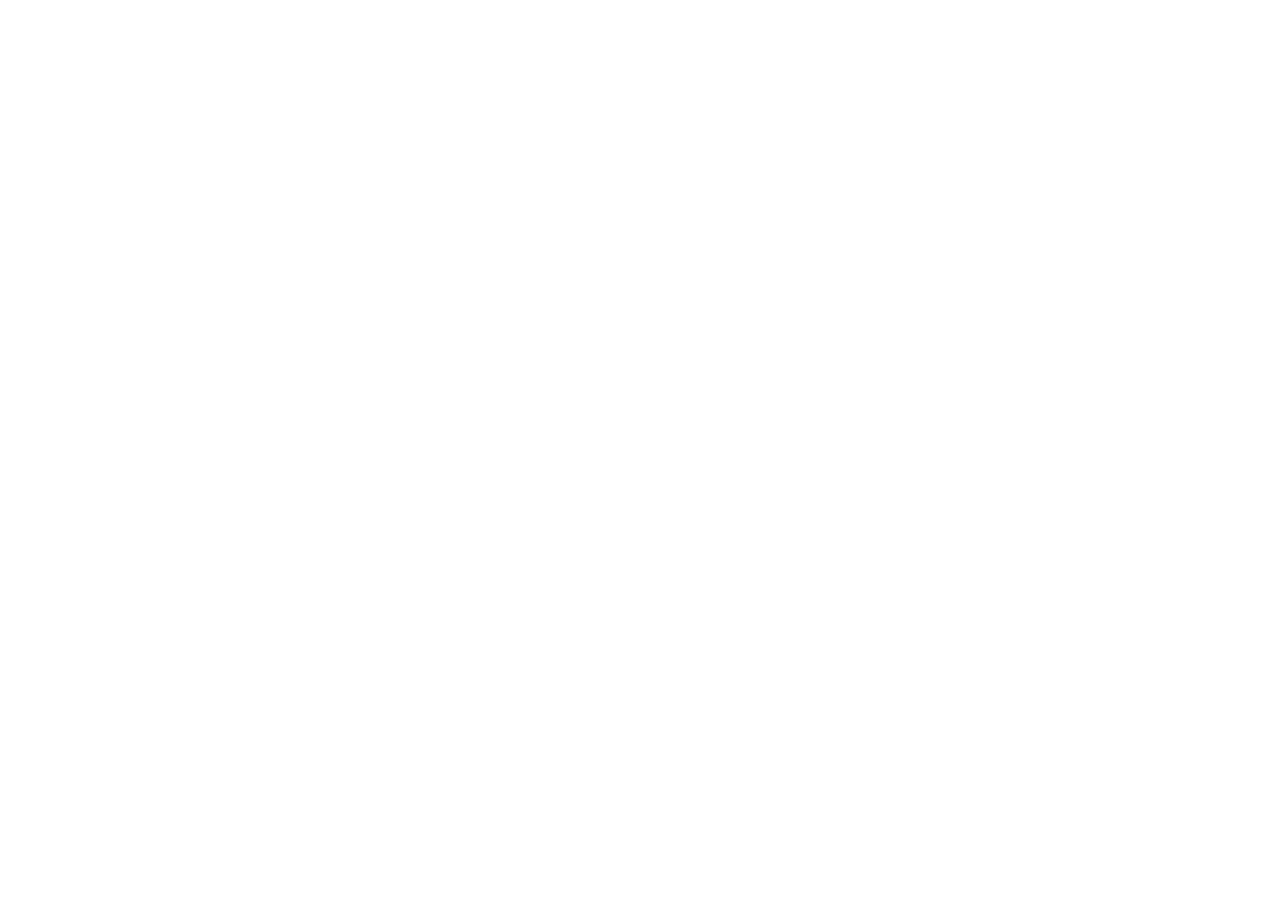
==== index.html @ 09d8dd32 "añadimos un link rel a los 2 html" ====
<!DOCTYPE html>
<html lang="es">
<head>
    <link rel="stylesheet" href="Estilos#CSS.css">
    <meta charset="UTF-8">
    <meta http-equiv="X-UA-Compatible" content="IE=edge">
    <meta name="viewport" content="width=device-width, initial-scale=1.0">
    <title>Document</title>
</head>
<body>
    
</body>
</html>
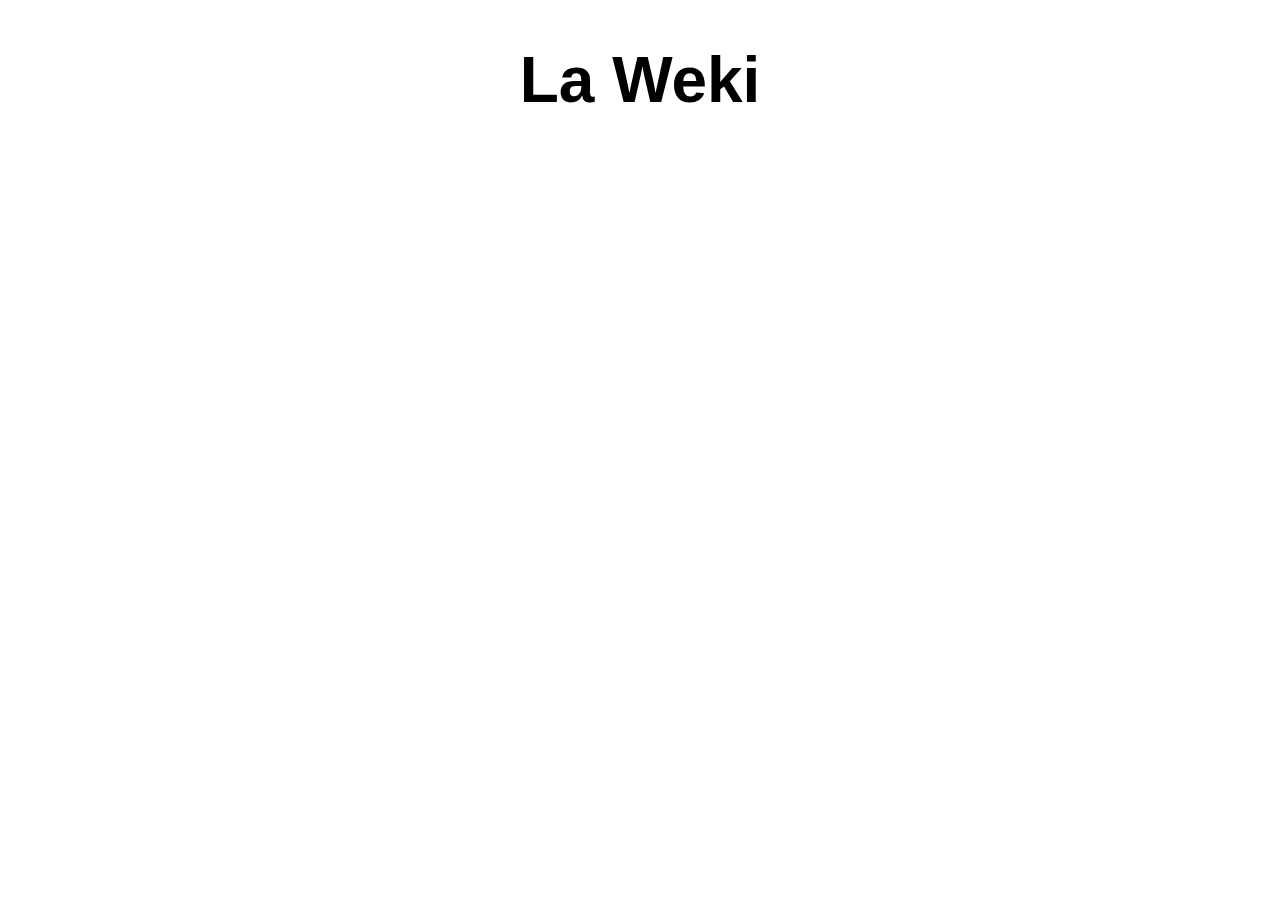
==== commit d1afb2de: "Terminamos página principal de La Weki" ====
--- a/index.html
+++ b/index.html
@@ -1,13 +1,26 @@
 <!DOCTYPE html>
 <html lang="es">
+
 <head>
-    <link rel="stylesheet" href="Estilos#CSS.css">
-    <meta charset="UTF-8">
-    <meta http-equiv="X-UA-Compatible" content="IE=edge">
-    <meta name="viewport" content="width=device-width, initial-scale=1.0">
-    <title>Document</title>
+  <link rel="stylesheet" href="Estilos.css">
+  <meta charset="UTF-8">
+  <meta http-equiv="X-UA-Compatible" content="IE=edge">
+  <meta name="viewport" content="width=device-width, initial-scale=1.0">
+  <title>Página Principal</title>
 </head>
+
 <body>
-    
-</body>
+
+  <h1>
+    La Weki
+  </h1>
+
+  <div>
+    <ul><a href="Index.html 1.html">
+        <img src="IMG/imagen de la pagina principal.jpg" alt="">
+    </ul>
+  </div>
+
+</body> 
+
 </html>--- a/Estilos.css
+++ b/Estilos.css
@@ -0,0 +1,6 @@
+body {
+  text-align: center;
+  font-family: sans-serif;
+  font-size: 200%;
+  background-image: url("IMG/imagen\ de\ la\ pagina\ principal.jpg")
+}
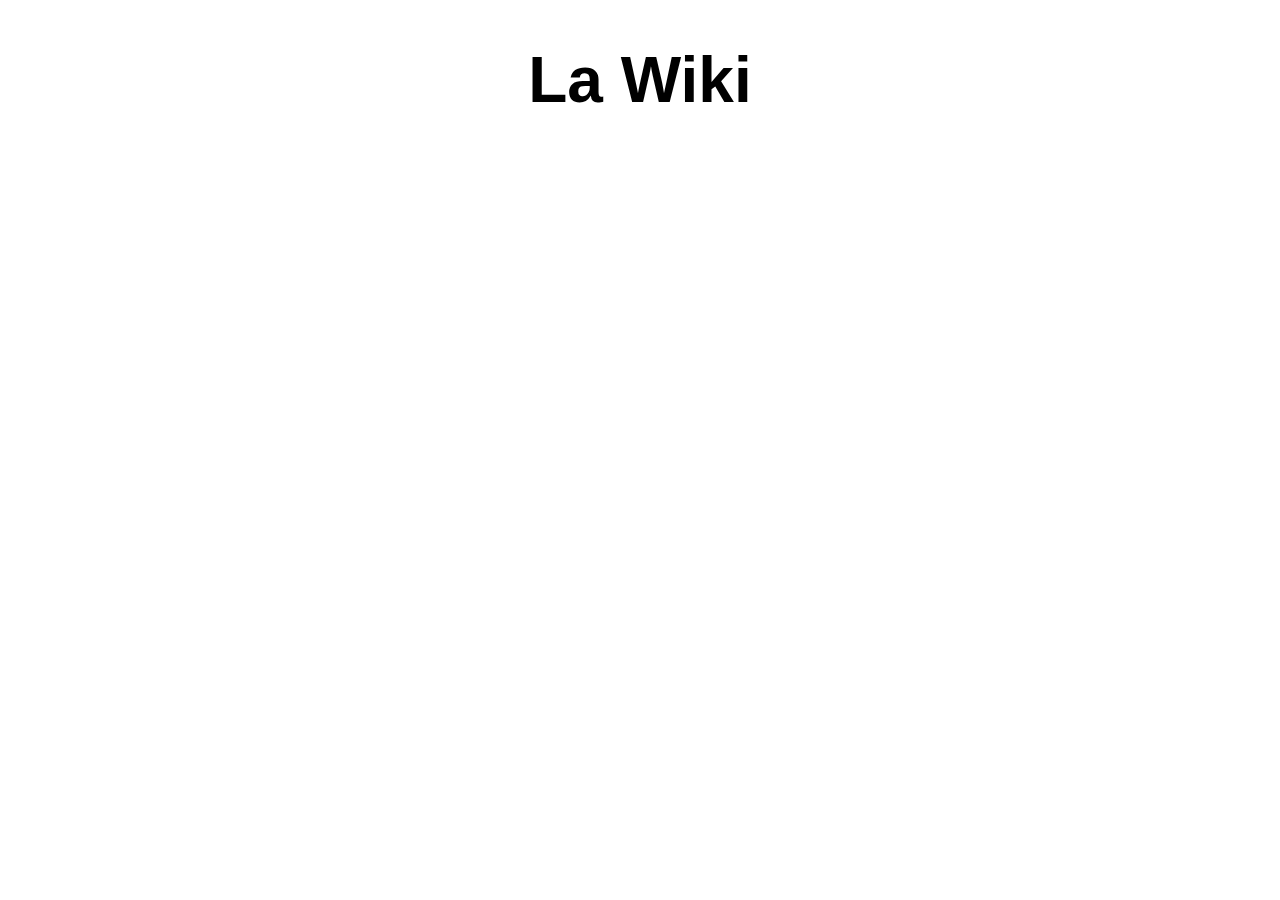
==== commit 518b633c: "cambiamos el nombre del html principal" ====
--- a/index.html
+++ b/index.html
@@ -12,11 +12,11 @@
 <body>
 
   <h1>
-    La Weki
+    La Wiki
   </h1>
 
   <div>
-    <ul><a href="Index.html 1.html">
+    <ul><a href="Index 1 .html">
         <img src="IMG/imagen de la pagina principal.jpg" alt="">
     </ul>
   </div>
